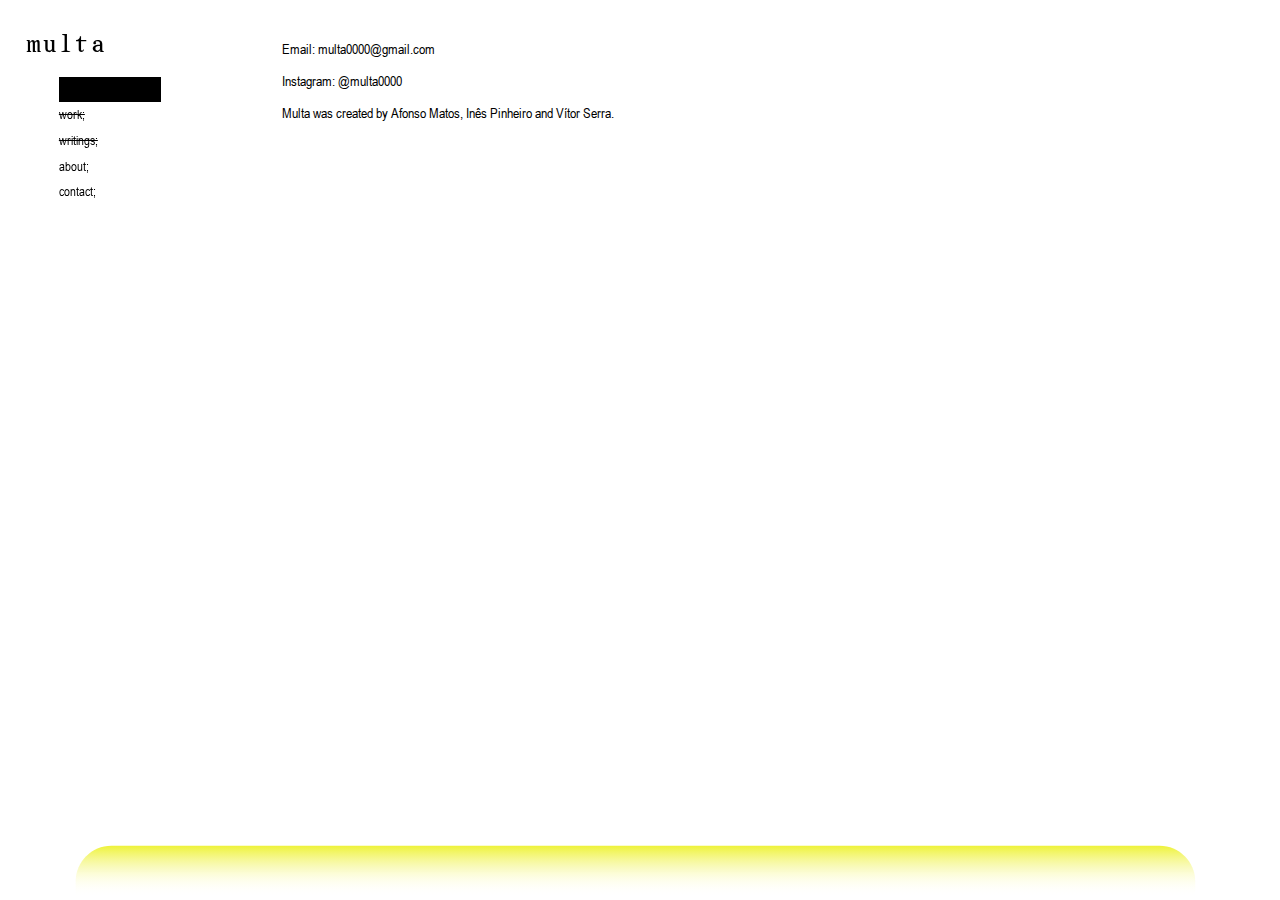
==== contact.html @ d825911e "1" ====
<!DOCTYPE html>
<html>
<head>
    <meta charset="utf-8">
    <meta name="viewport" content="width=device-width, initial-scale=1">
    <title>Multa</title>
    <link rel="stylesheet" href="contact.css">
    <link rel="shortcut icon" href="" />
    <title>Multa</title>
    <meta name="title" content="Multa - Design and Research">
    <link rel="shortcut icon" href="img/icon.jpg" />

</head>

<body>

    <div id="barra">
        <a href="index.html"><p id="titulo">multa</p></a>
        <div id="menu"> 
            <div id="barrapreta"></div>
            <a id="desativado" href="#">work;</a>
            <a id="desativado" href="#">writings;</a>
            <a  href="index.html">about;</a>
            <a  href="contact.html">contact;</a>
        </div>
    </div> 

    <div id="main">
    <div id="text">
    <p>Email: multa0000@gmail.com</p>
    <p>Instagram: @multa0000</p>
    <p></p>
        <p>Multa was created by <a href="#">Afonso Matos</a>, <a href="https://www.inespinheiro.com"> Inês Pinheiro</a> and <a href="https://www.serr-a.com"> Vítor Serra.</a></p>
        
        </div>
    </div>
    <div id="footer"></div>
</body>
</html>
---- contact.css ----
html {
    height: 100%;
    width: 100%;

}
body {
    height: auto;
    font-family: 'Light';
    height: 100%;
    width: 100%;
    color: black;
    font-size: 1vw;
    margin: 0px;
    display: flex;
    flex-direction: column;
    line-height: 1vw;

}

@font-face {
    font-family: Light;
    src: url(fonts/light.TTF);
}

@font-face {
    font-family: Italic;
    src: url(fonts/italic.TTF);
}

@font-face {
    font-family: Mono;
    src: url(fonts/mono.otf);
}


#barra {
    position: fixed;
    width: 15%;
    margin-left: 2%;
    text-align: left;
    margin-top: 1%;
}

#menu {
    text-indent: 2.6vw;
    display: flex;
    flex-direction: column;
    line-height: 2vw;
}

a{
    text-decoration: none;
    color: black;
}
a:hover {
    text-decoration: underline;
    color: black;
}
a:active {
    text-decoration: none;
    color: black;
}
#titulo {
    font-family: mono;
    font-size: 2vw;
}
#desativado {
            text-decoration: line-through;
}
#barrapreta {
    width: 8vw;
    margin-left: 2.6vw;
    height: 2vw;
    background-color: black;
}

#main {
    margin-left: 20%;
    display: flex;
    width: 60%;
    height: auto;
    margin-right: auto;
    margin-top: 2%;
    margin-bottom: auto;
    flex-direction: column;
}
#text {
    width: 60%;
    text-indent: 2vw;
    line-height: 1.4vw;
    font-size: 1.1vw;
}
span {
    font-family: mono;
}
#botao {
    text-align: right;
        width: 60%;
}

#footer {
    position: fixed;
    bottom: 0px;
    left: 0px;
    width: 100%;
    background-image: url(img/footer-02.svg);
    background-size: contain;
    background-position: center;
    background-repeat: no-repeat;
    height: 5vw;
}
@media screen and (max-width: 900px) {
body {
    font-size: 3vw;
    margin: 0px;
    display: flex;
    flex-direction: row;
    line-height: 3.2vw;

}
       
#barra {
    position: fixed;
    width: 100%;
    margin-left: 0;
    text-align: center;
    margin-top: 0;
    font-size: 6vw;
    background-color: white;
    height: 28vw;
    top:0;
}
#menu {
    width: 73%;
    margin-left: auto;
    margin-right: auto;
    text-indent: 0;
    display: flex;
    flex-direction: row;
    line-height: 2vw;
    text-indent: 2vw;
    text-align: center;
    margin-top: 0;
}
   #barrapreta {
    display: none;
}

#titulo {
    font-size: 7vw;
}
#main {

    display: flex;
    width: 90%;
    margin-top: 60%;
    margin-left: auto;
    margin-right: auto;

}
#text {
    width: 80%;
    line-height: 5.3vw;
    font-size: 5vw;
    margin-left: auto;
    margin-right: auto;
    text-align: center;
    margin-bottom: 20%;
}
span {
    font-family: mono;
}
#botao {
    text-align: right;
        width: 60%;
}
#imagem {
    width: 100%;
    height: 80vw;
    background-position: center;
}

#footer {
    height: 20vw;
}
 
}
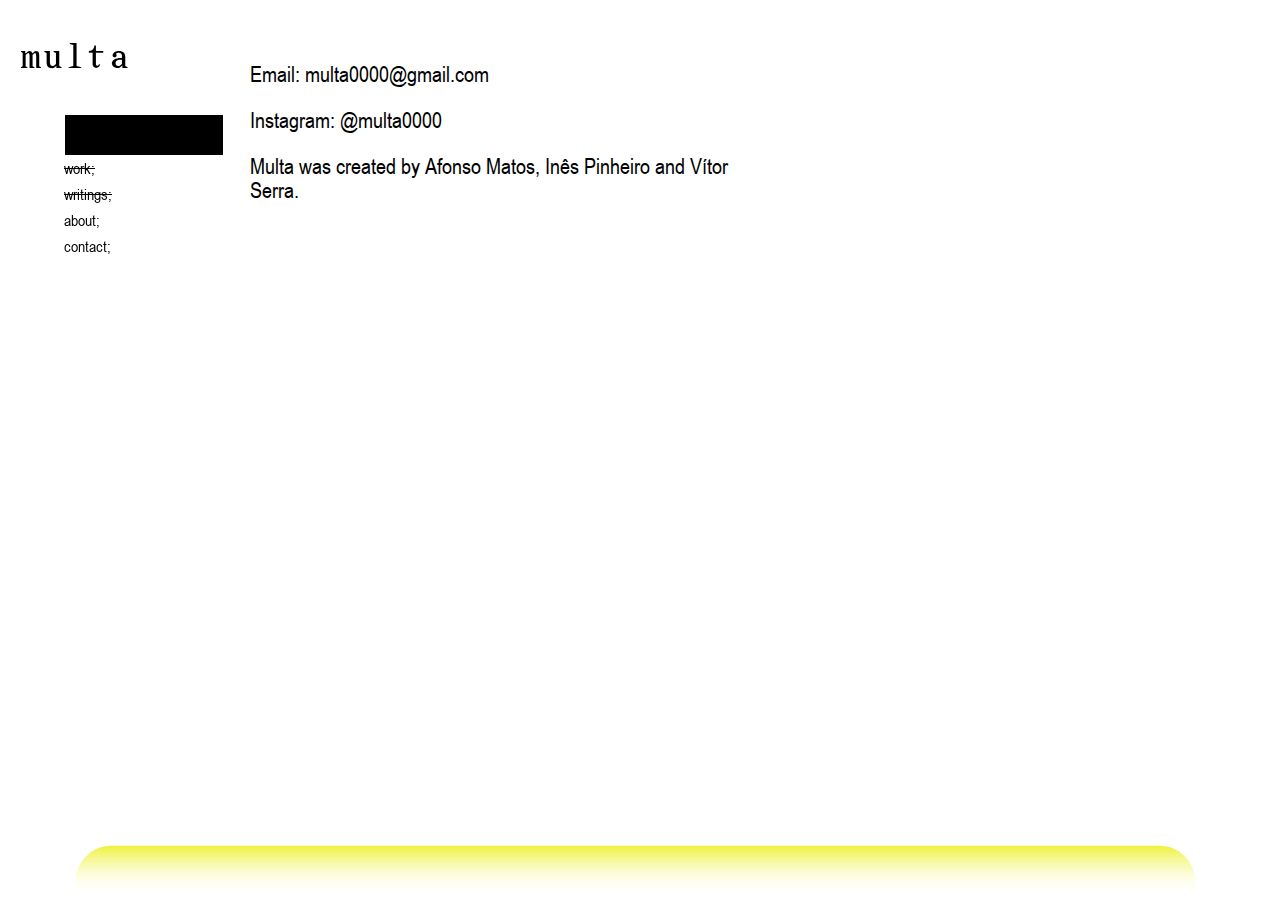
==== commit cc42fbad: "meti as medidas direito 4" ====
--- a/contact.html
+++ b/contact.html
@@ -4,7 +4,7 @@
     <meta charset="utf-8">
     <meta name="viewport" content="width=device-width, initial-scale=1">
     <title>Multa</title>
-    <link rel="stylesheet" href="contact.css">
+    <link rel="stylesheet" href="main.css">
     <link rel="shortcut icon" href="" />
     <title>Multa</title>
     <meta name="title" content="Multa - Design and Research">
@@ -13,27 +13,26 @@
 </head>
 
 <body>
-
-    <div id="barra">
+    <div id="menu_principal">
         <a href="index.html"><p id="titulo">multa</p></a>
         <div id="menu"> 
             <div id="barrapreta"></div>
             <a id="desativado" href="#">work;</a>
             <a id="desativado" href="#">writings;</a>
             <a  href="index.html">about;</a>
-            <a  href="contact.html">contact;</a>
+            <a href="contact.html">contact;</a>
         </div>
     </div> 
-
+    
     <div id="main">
-    <div id="text">
-    <p>Email: multa0000@gmail.com</p>
-    <p>Instagram: @multa0000</p>
-    <p></p>
-        <p>Multa was created by <a href="#">Afonso Matos</a>, <a href="https://www.inespinheiro.com"> Inês Pinheiro</a> and <a href="https://www.serr-a.com"> Vítor Serra.</a></p>
-        
-        </div>
+        <div id="text"><p>Email: multa0000@gmail.com</p>
+            <p>Instagram: @multa0000</p>
+            <p></p>
+                <p>Multa was created by <a href="#">Afonso Matos</a>, <a href="https://www.inespinheiro.com"> Inês Pinheiro</a> and <a href="https://www.serr-a.com"> Vítor Serra.</a></p>
+            </div>
     </div>
     <div id="footer"></div>
+
+
 </body>
 </html>
--- a/main.css
+++ b/main.css
@@ -0,0 +1,193 @@
+html {
+    height: 100%;
+    width: 100%;
+
+}
+body {
+    height: auto;
+    font-family: 'Light';
+    height: 100%;
+    width: 100%;
+    color: black;
+    margin: 0px;
+    display: flex;
+    flex-direction: column;
+}
+
+@font-face {
+    font-family: Light;
+    src: url(fonts/light.TTF);
+}
+
+@font-face {
+    font-family: Italic;
+    src: url(fonts/italic.TTF);
+}
+
+@font-face {
+    font-family: Mono;
+    src: url(fonts/mono.otf);
+}
+
+
+#menu_principal {
+    position: fixed;
+    width: 225px;
+    text-align: left;
+    margin-left: 20px;
+}
+
+#menu {
+    text-indent: 44px;
+    display: flex;
+    flex-direction: column;
+    line-height: 26px;
+}
+
+a{
+    text-decoration: none;
+    color: black;
+}
+a:hover {
+    text-decoration: underline;
+    color: black;
+}
+a:active {
+    text-decoration: none;
+    color: black;
+}
+#titulo {
+    font-family: mono;
+    font-size: 36px;
+}
+#desativado {
+            text-decoration: line-through;
+}
+#barrapreta {
+    width: 70%;
+    margin-left: 20%;
+    height: 40px;
+    background-color: black;
+}
+
+#main {
+    display: flex;
+    position: relative;
+    margin-left: 250px;
+    width: 500px;
+    height: auto;
+    margin-right: auto;
+    margin-top: 40px;
+    margin-bottom: auto;
+    flex-direction: column;
+}
+
+#imagem {
+    width: 60%;
+    height: auto;
+}
+
+#text {
+    width: 100%;
+    line-height: 24px;
+    font-size: 22px;
+}
+span {
+    font-family: mono;
+}
+#botao {
+    text-align: right;
+        width: 60%;
+}
+
+
+#footer {
+    position: fixed;
+    bottom: 0px;
+    left: 0px;
+    width: 100%;
+    background-image: url(img/footer-02.svg);
+    background-size: contain;
+    background-position: center;
+    background-repeat: no-repeat;
+    height: 5vw;
+}
+
+@media screen and (max-width: 765px) {
+body {
+    font-size: 14pt;
+    margin: 0px;
+    display: flex;
+    flex-direction: row;
+    line-height: 3.2vw;
+
+}
+       
+#menu_principal {
+    position: fixed;
+    width: 100%;
+    margin-left: 0;
+    text-align: center;
+    margin-top: 0;
+    font-size: 6vw;
+    background-color: white;
+    height: 28vw;
+    top:0;
+}
+#menu {
+    width: 73%;
+    margin-left: auto;
+    margin-right: auto;
+    text-indent: 0;
+    display: flex;
+    flex-direction: row;
+    line-height: 2vw;
+    text-indent: 2vw;
+    text-align: center;
+    margin-top: 0;
+}
+   #barrapreta {
+    display: none;
+}
+
+#titulo {
+    font-size: 7vw;
+}
+#main {
+
+    display: flex;
+    width: 90%;
+    margin-top: 30%;
+    margin-left: auto;
+    margin-right: auto;
+
+}
+#text {
+    width: 80%;
+    line-height: 5.3vw;
+    font-size: 5vw;
+    margin-left: auto;
+    margin-right: auto;
+    text-align: center;
+    margin-bottom: 20%;
+}
+span {
+    font-family: mono;
+}
+#botao {
+    text-align: right;
+        width: 60%;
+}
+#imagem {
+    width: 70%;
+    margin-left: auto;
+    margin-right: auto;
+    height: auto;
+    background-position: center;
+}
+
+#footer {
+    height: 20vw;
+}
+ 
+}